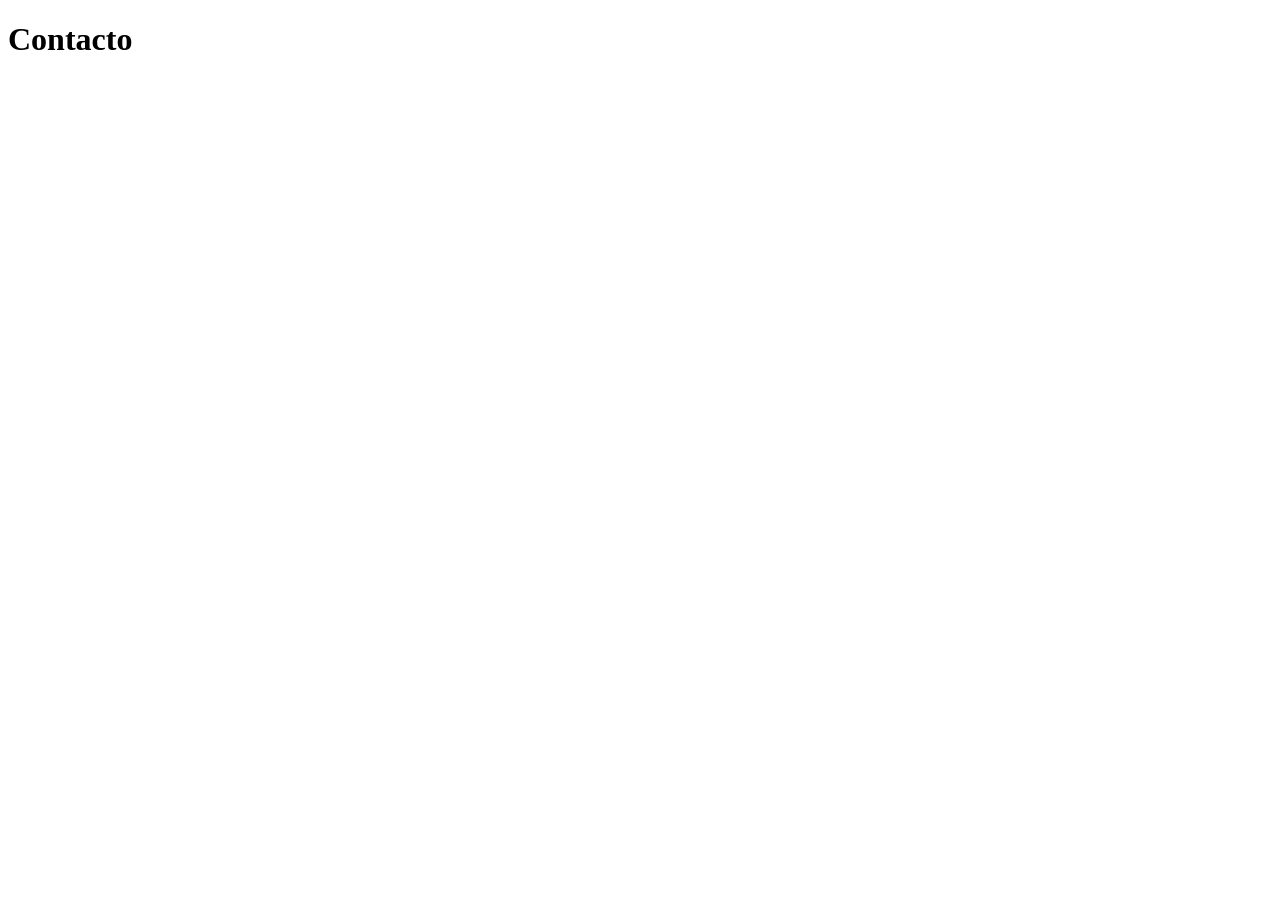
==== contacto.html @ 5839af59 "feat: add contact page and refactor course schedules and modalities into tables" ====
<!DOCTYPE html>
<html lang="en">

<head>
    <meta charset="UTF-8">
    <meta name="viewport" content="width=device-width, initial-scale=1.0">
    <title>Document</title>
</head>

<body>
    <header>
        <h1>Contacto</h1>
    </header>
</body>

</html>
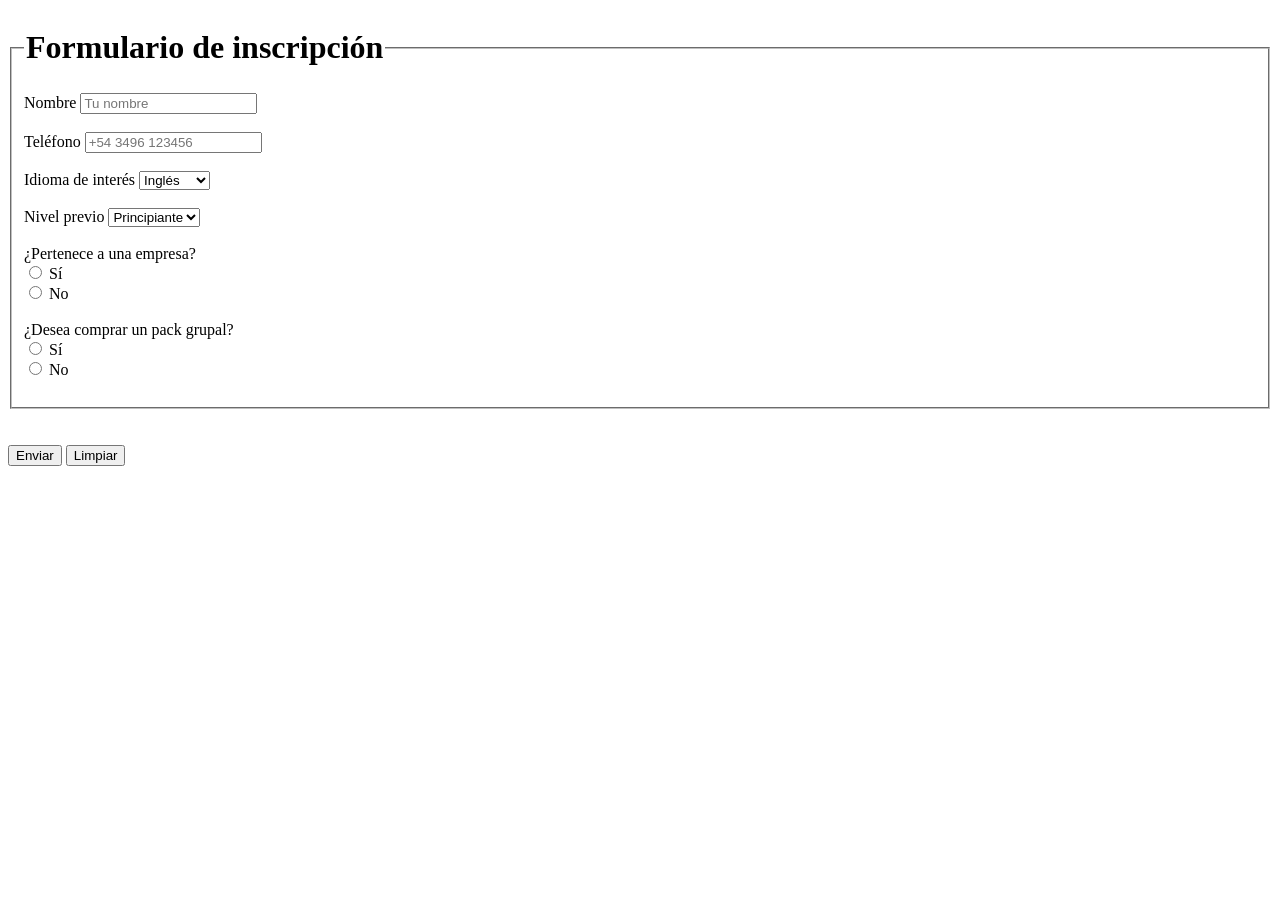
==== commit 3ab86f4b: "correción codigo contacto.html e implementación en index.html" ====
--- a/contacto.html
+++ b/contacto.html
@@ -1,16 +1,63 @@
 <!DOCTYPE html>
-<html lang="en">
-
+<html lang="es">
 <head>
     <meta charset="UTF-8">
-    <meta name="viewport" content="width=device-width, initial-scale=1.0">
-    <title>Document</title>
+    <title>Contacto</title>
 </head>
+<body>
+<form action="/enviar" method="POST">
+    <fieldset>
+        <legend>
+            <h1>Formulario de inscripción</h1>
+        </legend>
 
-<body>
-    <header>
-        <h1>Contacto</h1>
-    </header>
+        <label for="nombre">Nombre</label>
+
+        <input type="text" id="nombre" name="nombre" placeholder="Tu nombre">
+        <BR><BR>
+
+        <label for="telefono">Teléfono</label>
+        <input type="tel" id="telefono" name="Teléfono" placeholder="+54 3496 123456">
+        <BR><BR>
+
+        <label for="idioma_de_interes">Idioma de interés</label>
+        <select name="idioma_de_interes" id="idioma_de_interes">
+            <option value="ingles">Inglés</option>
+            <option value="frances">Francés</option>
+            <option value="italiano">Italiano</option>
+        </select>
+        <BR><BR>
+
+        <label for="nivel_previo">Nivel previo</label>
+        <select name="nivel_previo" id="nivel_previo">
+            <option value="principiante">Principiante</option>
+            <option value="intermedio">Intermedio</option>
+            <option value="avanzado">Avanzado</option>
+        </select>
+        <BR><BR>
+
+
+        <label>¿Pertenece a una empresa?</label><BR>
+        <input type="radio" id="empresa_si" name="empresa" value="si">
+        <label for="empresa_si">Sí</label><BR>
+        <input type="radio" id="empresa_no" name="empresa" value="no">
+        <label for="empresa_no">No</label>
+        <BR><BR>
+
+        <label>¿Desea comprar un pack grupal?</label><BR>
+        <input type="radio" id="pack_si" name="pack" value="si">
+        <label for="pack_si">Sí</label><BR>
+        <input type="radio" id="pack_no" name="pack" value="no">
+        <label for="pack_no">No</label>
+        <BR><BR>
+
+
+
+    </fieldset>
+    <BR><BR>
+
+    <button type="submit">Enviar</button>
+    <button type="reset">Limpiar</button>
+</form>
 </body>
-
 </html>
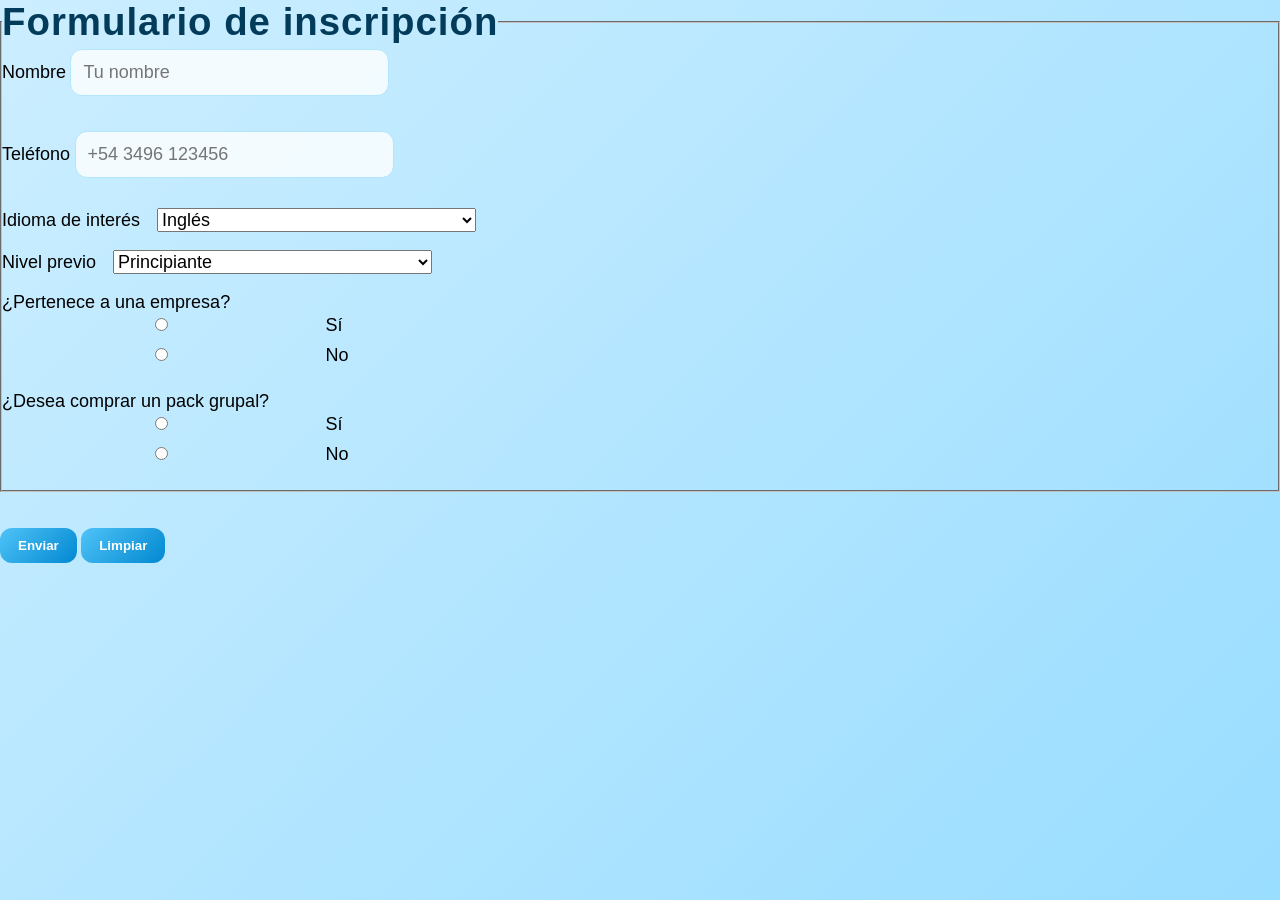
==== commit 0e8c27d2: "estilos aplicados a toda la pagina" ====
--- a/contacto.html
+++ b/contacto.html
@@ -1,63 +1,67 @@
 <!DOCTYPE html>
 <html lang="es">
+
 <head>
     <meta charset="UTF-8">
     <title>Contacto</title>
+    <link rel="stylesheet" href="style.css">
 </head>
+
 <body>
-<form action="/enviar" method="POST">
-    <fieldset>
-        <legend>
-            <h1>Formulario de inscripción</h1>
-        </legend>
+    <form action="enviar.html">
+        <fieldset>
+            <legend>
+                <h1>Formulario de inscripción</h1>
+            </legend>
 
-        <label for="nombre">Nombre</label>
+            <label for="nombre">Nombre</label>
 
-        <input type="text" id="nombre" name="nombre" placeholder="Tu nombre">
-        <BR><BR>
+            <input type="text" id="nombre" name="nombre" placeholder="Tu nombre">
+            <BR><BR>
 
-        <label for="telefono">Teléfono</label>
-        <input type="tel" id="telefono" name="Teléfono" placeholder="+54 3496 123456">
-        <BR><BR>
+            <label for="telefono">Teléfono</label>
+            <input type="tel" id="telefono" name="Teléfono" placeholder="+54 3496 123456">
+            <BR><BR>
 
-        <label for="idioma_de_interes">Idioma de interés</label>
-        <select name="idioma_de_interes" id="idioma_de_interes">
-            <option value="ingles">Inglés</option>
-            <option value="frances">Francés</option>
-            <option value="italiano">Italiano</option>
-        </select>
-        <BR><BR>
+            <label for="idioma_de_interes">Idioma de interés</label>
+            <select name="idioma_de_interes" id="idioma_de_interes">
+                <option value="ingles">Inglés</option>
+                <option value="frances">Francés</option>
+                <option value="italiano">Italiano</option>
+            </select>
+            <BR><BR>
 
-        <label for="nivel_previo">Nivel previo</label>
-        <select name="nivel_previo" id="nivel_previo">
-            <option value="principiante">Principiante</option>
-            <option value="intermedio">Intermedio</option>
-            <option value="avanzado">Avanzado</option>
-        </select>
-        <BR><BR>
+            <label for="nivel_previo">Nivel previo</label>
+            <select name="nivel_previo" id="nivel_previo">
+                <option value="principiante">Principiante</option>
+                <option value="intermedio">Intermedio</option>
+                <option value="avanzado">Avanzado</option>
+            </select>
+            <BR><BR>
 
 
-        <label>¿Pertenece a una empresa?</label><BR>
-        <input type="radio" id="empresa_si" name="empresa" value="si">
-        <label for="empresa_si">Sí</label><BR>
-        <input type="radio" id="empresa_no" name="empresa" value="no">
-        <label for="empresa_no">No</label>
-        <BR><BR>
+            <label>¿Pertenece a una empresa?</label><BR>
+            <input type="radio" id="empresa_si" name="empresa" value="si">
+            <label for="empresa_si">Sí</label><BR>
+            <input type="radio" id="empresa_no" name="empresa" value="no">
+            <label for="empresa_no">No</label>
+            <BR><BR>
 
-        <label>¿Desea comprar un pack grupal?</label><BR>
-        <input type="radio" id="pack_si" name="pack" value="si">
-        <label for="pack_si">Sí</label><BR>
-        <input type="radio" id="pack_no" name="pack" value="no">
-        <label for="pack_no">No</label>
-        <BR><BR>
+            <label>¿Desea comprar un pack grupal?</label><BR>
+            <input type="radio" id="pack_si" name="pack" value="si">
+            <label for="pack_si">Sí</label><BR>
+            <input type="radio" id="pack_no" name="pack" value="no">
+            <label for="pack_no">No</label>
+            <BR><BR>
 
 
 
-    </fieldset>
-    <BR><BR>
+        </fieldset>
+        <BR><BR>
 
-    <button type="submit">Enviar</button>
-    <button type="reset">Limpiar</button>
-</form>
+        <button type="submit">Enviar</button>
+        <button type="reset">Limpiar</button>
+    </form>
 </body>
+
 </html>
--- a/style.css
+++ b/style.css
@@ -0,0 +1,237 @@
+* {
+    margin: 0;
+    padding: 0;
+    box-sizing: border-box;
+}
+
+:root {
+    --celeste-1: #e6f7ff;
+    --celeste-2: #cceeff;
+    --celeste-3: #99ddff;
+    --celeste-4: #4fc3f7;
+    --celeste-5: #0288d1;
+    --celeste-6: #01579b;
+}
+
+body {
+    font-family: 'Segoe UI', Tahoma, sans-serif;
+    background: linear-gradient(135deg, var(--celeste-2), var(--celeste-3));
+    color: #033c5a;
+    min-height: 100vh;
+}
+
+.container {
+    width: 90%;
+    max-width: 1100px;
+    margin: auto;
+}
+
+header {
+    background: linear-gradient(135deg, var(--celeste-4), var(--celeste-5));
+    color: white;
+    text-align: center;
+    padding: 25px;
+    border-bottom-left-radius: 25px;
+    border-bottom-right-radius: 25px;
+    box-shadow: 0 10px 25px rgba(0, 0, 0, 0.15);
+}
+
+nav {
+    margin-top: 10px;
+}
+
+nav a {
+    text-decoration: none;
+    color: white;
+    margin: 0 10px;
+    font-weight: 600;
+    padding: 8px 14px;
+    border-radius: 12px;
+    transition: all 0.3s ease;
+}
+
+nav {
+    text-align: center;
+    background-color: var(--celeste-4);
+    width: fit-content;
+    padding: 10px;
+    border-radius: 12px;
+    color: black;
+    margin-bottom: 10px;
+    margin-left: 5px;
+}
+
+nav a:hover {
+
+    background: rgba(0, 0, 0, 0.25);
+    backdrop-filter: blur(5px);
+}
+
+main {
+    padding: 40px 20px;
+}
+
+section {
+    background: rgba(255, 255, 255, 0.7);
+    backdrop-filter: blur(12px);
+    border: 1px solid rgba(255, 255, 255, 0.4);
+    padding: 25px;
+    margin-bottom: 25px;
+    border-radius: 20px;
+    box-shadow: 0 10px 30px rgba(0, 0, 0, 0.1);
+    transition: all 0.3s ease;
+}
+
+section:hover {
+    transform: translateY(-6px) scale(1.01);
+    box-shadow: 0 15px 35px rgba(0, 0, 0, 0.15);
+}
+
+h1 {
+    font-size: 2.4em;
+    letter-spacing: 1px;
+}
+
+h2 {
+    color: var(--celeste-2);
+    margin-bottom: 10px;
+}
+
+p {
+    line-height: 1.6;
+}
+
+button {
+    padding: 10px 18px;
+    border: none;
+    border-radius: 12px;
+    background: linear-gradient(135deg, var(--celeste-4), var(--celeste-5));
+    color: white;
+    font-weight: bold;
+    cursor: pointer;
+    transition: all 0.3s ease;
+}
+
+button:hover {
+    transform: scale(1.07);
+    box-shadow: 0 5px 15px rgba(0, 0, 0, 0.2);
+}
+
+input,
+textarea {
+    padding: 12px;
+    border-radius: 12px;
+    border: 1px solid #b3e5fc;
+    margin-top: 5px;
+    margin-bottom: 12px;
+    outline: none;
+    transition: 0.3s;
+    background: rgba(255, 255, 255, 0.8);
+}
+
+input:focus,
+textarea:focus {
+    border-color: var(--celeste-5);
+    box-shadow: 0 0 8px var(--celeste-3);
+}
+
+.btn1 {
+    display: inline-block;
+
+}
+
+table {
+    width: 100%;
+    border-collapse: collapse;
+    border-radius: 15px;
+    overflow: hidden;
+}
+
+th {
+    background: var(--celeste-5);
+    color: white;
+}
+
+td,
+th {
+    padding: 10px;
+    text-align: center;
+}
+
+tr:nth-child(even) {
+    background: var(--celeste-1);
+}
+
+img {
+    max-width: 100%;
+    border-radius: 15px;
+    margin-top: 10px;
+}
+
+address {
+    text-align: center;
+    margin-top: 20px;
+    color: var(--celeste-6);
+    font-size: x-large;
+}
+
+select,
+label,
+input {
+    color: black;
+    width: 25%;
+    font-size: large;
+}
+
+select {
+    margin-left: 12.5px;
+}
+
+caption {
+    font-size: x-large;
+    margin: 10px;
+}
+
+footer {
+    background: linear-gradient(135deg, var(--celeste-5), var(--celeste-6));
+    color: white;
+    text-align: center;
+    padding: 15px;
+    border-top-left-radius: 25px;
+    border-top-right-radius: 25px;
+    margin-top: 30px;
+}
+
+iframe {
+    width: 100%;
+    height: 100vh;
+    border: none;
+}
+
+.top_confirmacion {
+    margin-top: 10px;
+    text-align: center;
+    font-size: x-large;
+}
+
+#boton_reinicio {
+    margin-top: 10px;
+    text-align: center;
+    font-size: x-large;
+    margin: 0;
+    justify-content: center;
+    display: flex;
+    align-items: center;
+    margin-left: 45%;
+}
+
+.tabla_horarios {
+    margin-top: 20px;
+    display: flex;
+    justify-content: center;
+}
+
+#form {
+    display: flex;
+    justify-content: center;
+}
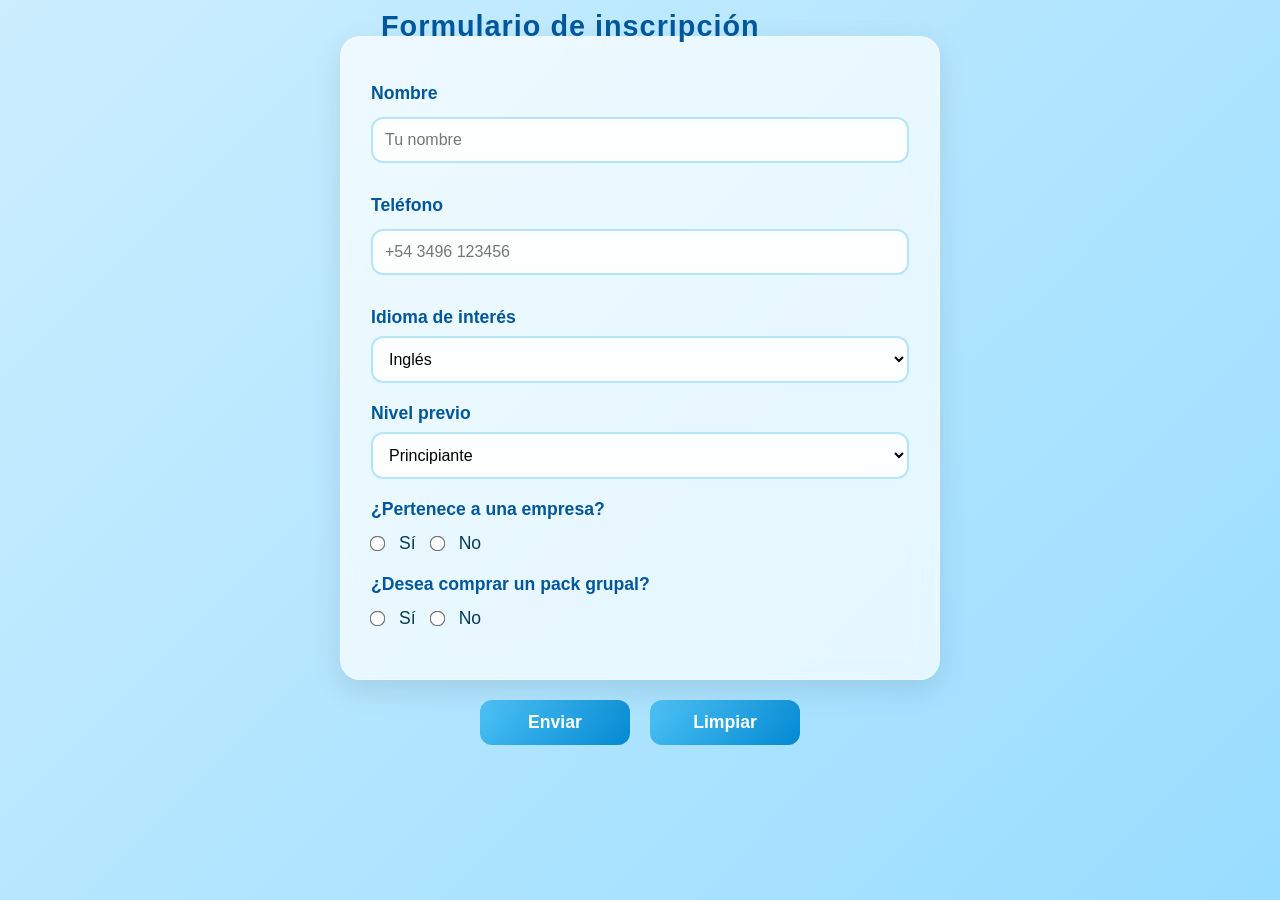
==== commit 62a6bf6b: "cambios sugeridos gemini" ====
--- a/contacto.html
+++ b/contacto.html
@@ -8,60 +8,69 @@
 </head>
 
 <body>
-    <form action="enviar.html">
-        <fieldset>
-            <legend>
-                <h1>Formulario de inscripción</h1>
-            </legend>
+    <div class="form-wrapper">
+        <form action="enviar.html" id="contact_form">
+            <fieldset>
+                <legend>
+                    <h1>Formulario de inscripción</h1>
+                </legend>
 
-            <label for="nombre">Nombre</label>
+                <div class="form-group">
+                    <label for="nombre">Nombre</label>
+                    <input type="text" id="nombre" name="nombre" placeholder="Tu nombre">
+                </div>
 
-            <input type="text" id="nombre" name="nombre" placeholder="Tu nombre">
-            <BR><BR>
+                <div class="form-group">
+                    <label for="telefono">Teléfono</label>
+                    <input type="tel" id="telefono" name="telefono" placeholder="+54 3496 123456">
+                </div>
 
-            <label for="telefono">Teléfono</label>
-            <input type="tel" id="telefono" name="Teléfono" placeholder="+54 3496 123456">
-            <BR><BR>
+                <div class="form-group">
+                    <label for="idioma_de_interes">Idioma de interés</label>
+                    <select name="idioma_de_interes" id="idioma_de_interes">
+                        <option value="ingles">Inglés</option>
+                        <option value="frances">Francés</option>
+                        <option value="italiano">Italiano</option>
+                    </select>
+                </div>
 
-            <label for="idioma_de_interes">Idioma de interés</label>
-            <select name="idioma_de_interes" id="idioma_de_interes">
-                <option value="ingles">Inglés</option>
-                <option value="frances">Francés</option>
-                <option value="italiano">Italiano</option>
-            </select>
-            <BR><BR>
+                <div class="form-group">
+                    <label for="nivel_previo">Nivel previo</label>
+                    <select name="nivel_previo" id="nivel_previo">
+                        <option value="principiante">Principiante</option>
+                        <option value="intermedio">Intermedio</option>
+                        <option value="avanzado">Avanzado</option>
+                    </select>
+                </div>
 
-            <label for="nivel_previo">Nivel previo</label>
-            <select name="nivel_previo" id="nivel_previo">
-                <option value="principiante">Principiante</option>
-                <option value="intermedio">Intermedio</option>
-                <option value="avanzado">Avanzado</option>
-            </select>
-            <BR><BR>
+                <div class="form-group">
+                    <label>¿Pertenece a una empresa?</label>
+                    <div class="radio-options">
+                        <input type="radio" id="empresa_si" name="empresa" value="si">
+                        <label for="empresa_si">Sí</label>
+                        <input type="radio" id="empresa_no" name="empresa" value="no">
+                        <label for="empresa_no">No</label>
+                    </div>
+                </div>
 
+                <div class="form-group">
+                    <label>¿Desea comprar un pack grupal?</label>
+                    <div class="radio-options">
+                        <input type="radio" id="pack_si" name="pack" value="si">
+                        <label for="pack_si">Sí</label>
+                        <input type="radio" id="pack_no" name="pack" value="no">
+                        <label for="pack_no">No</label>
+                    </div>
+                </div>
 
-            <label>¿Pertenece a una empresa?</label><BR>
-            <input type="radio" id="empresa_si" name="empresa" value="si">
-            <label for="empresa_si">Sí</label><BR>
-            <input type="radio" id="empresa_no" name="empresa" value="no">
-            <label for="empresa_no">No</label>
-            <BR><BR>
+            </fieldset>
 
-            <label>¿Desea comprar un pack grupal?</label><BR>
-            <input type="radio" id="pack_si" name="pack" value="si">
-            <label for="pack_si">Sí</label><BR>
-            <input type="radio" id="pack_no" name="pack" value="no">
-            <label for="pack_no">No</label>
-            <BR><BR>
-
-
-
-        </fieldset>
-        <BR><BR>
-
-        <button type="submit">Enviar</button>
-        <button type="reset">Limpiar</button>
-    </form>
+            <div class="form-actions">
+                <button type="submit">Enviar</button>
+                <button type="reset">Limpiar</button>
+            </div>
+        </form>
+    </div>
 </body>
 
 </html>
--- a/style.css
+++ b/style.css
@@ -145,6 +145,8 @@
     border-collapse: collapse;
     border-radius: 15px;
     overflow: hidden;
+    margin-top: 20px;
+    ;
 }
 
 th {
@@ -173,18 +175,6 @@
     margin-top: 20px;
     color: var(--celeste-6);
     font-size: x-large;
-}
-
-select,
-label,
-input {
-    color: black;
-    width: 25%;
-    font-size: large;
-}
-
-select {
-    margin-left: 12.5px;
 }
 
 caption {
@@ -204,8 +194,23 @@
 
 iframe {
     width: 100%;
-    height: 100vh;
+    height: 850px;
     border: none;
+    overflow: hidden;
+}
+
+.text-center {
+    text-align: center;
+}
+
+.styled-select {
+    padding: 10px;
+    border-radius: 10px;
+    border: 2px solid var(--celeste-3);
+    margin-top: 10px;
+    margin-left: 10px;
+    font-size: 1em;
+    outline: none;
 }
 
 .top_confirmacion {
@@ -231,7 +236,96 @@
     justify-content: center;
 }
 
-#form {
+/* Form Styles */
+.form-wrapper {
     display: flex;
     justify-content: center;
+    padding: 20px;
+}
+
+#contact_form {
+    width: 100%;
+    max-width: 600px;
+}
+
+#contact_form fieldset {
+    background: rgba(255, 255, 255, 0.7);
+    backdrop-filter: blur(12px);
+    border: 1px solid rgba(255, 255, 255, 0.4);
+    padding: 30px;
+    border-radius: 20px;
+    box-shadow: 0 10px 30px rgba(0, 0, 0, 0.1);
+    margin-bottom: 20px;
+}
+
+#contact_form legend h1 {
+    font-size: 1.8em;
+    color: var(--celeste-6);
+    margin-bottom: 10px;
+    padding: 0 10px;
+    margin-top: -10px; /* Adjust legend spacing */
+}
+
+.form-group {
+    margin-bottom: 20px;
+    display: flex;
+    flex-direction: column;
+}
+
+.form-group label {
+    font-size: 1.1em;
+    font-weight: 600;
+    margin-bottom: 8px;
+    color: var(--celeste-6);
+}
+
+.form-group input[type="text"],
+.form-group input[type="tel"],
+.form-group select {
+    padding: 12px;
+    border-radius: 12px;
+    border: 2px solid #b3e5fc;
+    outline: none;
+    transition: 0.3s;
+    background: rgba(255, 255, 255, 0.9);
+    font-size: 1em;
+    width: 100%;
+}
+
+.form-group input:focus,
+.form-group select:focus {
+    border-color: var(--celeste-5);
+    box-shadow: 0 0 8px var(--celeste-3);
+}
+
+.radio-options {
+    display: flex;
+    align-items: center;
+    gap: 15px;
+    margin-top: 5px;
+}
+
+.radio-options input[type="radio"] {
+    transform: scale(1.2);
+    margin: 0;
+    cursor: pointer;
+}
+
+.radio-options label {
+    font-weight: normal;
+    color: inherit;
+    margin-bottom: 0;
+    cursor: pointer;
+}
+
+.form-actions {
+    display: flex;
+    justify-content: center;
+    gap: 20px;
+}
+
+.form-actions button {
+    padding: 12px 30px;
+    font-size: 1.1em;
+    min-width: 150px;
 }
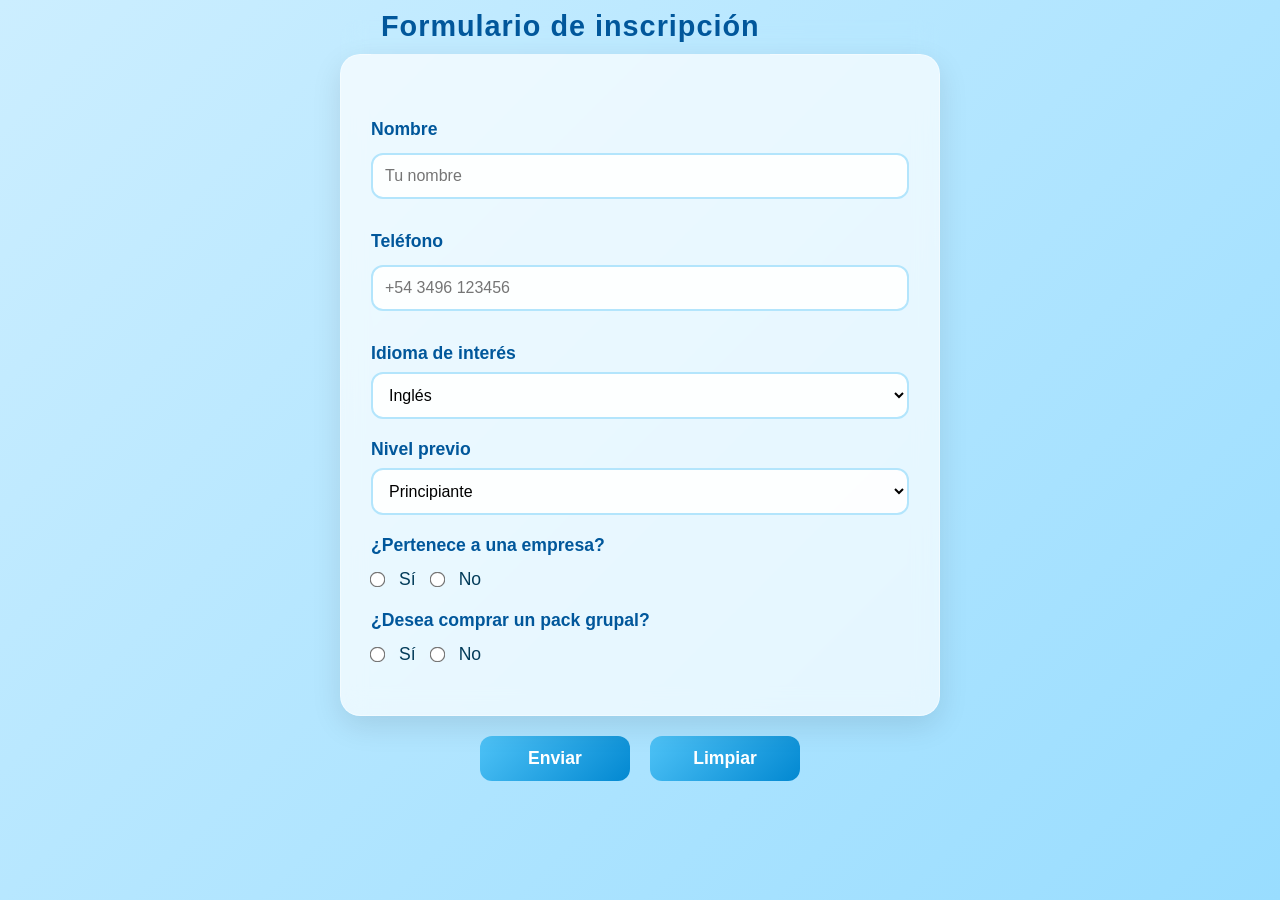
==== commit 220d8f1d: "Merge pull request #1 from MartinJunges01/prueba-cambios-de-estilos cambios de estilos" ====
--- a/contacto.html
+++ b/contacto.html
@@ -13,6 +13,8 @@
             <fieldset>
                 <legend>
                     <h1>Formulario de inscripción</h1>
+                    <br>
+                    <br>
                 </legend>
 
                 <div class="form-group">
--- a/style.css
+++ b/style.css
@@ -27,9 +27,13 @@
 }
 
 header {
+    display: grid;
+    grid-template-columns: auto 1fr;
+    align-items: center;
+    gap: 25px;
     background: linear-gradient(135deg, var(--celeste-4), var(--celeste-5));
     color: white;
-    text-align: center;
+    text-align: left;
     padding: 25px;
     border-bottom-left-radius: 25px;
     border-bottom-right-radius: 25px;
@@ -213,21 +217,39 @@
     outline: none;
 }
 
-.top_confirmacion {
-    margin-top: 10px;
-    text-align: center;
-    font-size: x-large;
-}
-
-#boton_reinicio {
-    margin-top: 10px;
-    text-align: center;
-    font-size: x-large;
-    margin: 0;
-    justify-content: center;
-    display: flex;
-    align-items: center;
-    margin-left: 45%;
+.confirmacion-card {
+    background: rgba(255, 255, 255, 0.7);
+    backdrop-filter: blur(12px);
+    border: 1px solid rgba(255, 255, 255, 0.4);
+    padding: 40px;
+    border-radius: 20px;
+    box-shadow: 0 10px 30px rgba(0, 0, 0, 0.1);
+    width: 100%;
+    max-width: 600px;
+    text-align: center;
+}
+
+.confirmacion-card h1 {
+    color: var(--celeste-6);
+    margin-bottom: 15px;
+    font-size: 2em;
+}
+
+.confirmacion-card>p {
+    font-size: 1.1em;
+    margin-bottom: 20px;
+}
+
+.confirmacion-card address {
+    margin: 25px 0;
+    font-style: normal;
+    font-size: 1.1em;
+    color: var(--celeste-6);
+}
+
+.confirmacion-card address p {
+    margin: 5px 0;
+    font-size: 1em;
 }
 
 .tabla_horarios {
@@ -263,7 +285,8 @@
     color: var(--celeste-6);
     margin-bottom: 10px;
     padding: 0 10px;
-    margin-top: -10px; /* Adjust legend spacing */
+    margin-top: -10px;
+    /* Adjust legend spacing */
 }
 
 .form-group {
@@ -328,4 +351,24 @@
     padding: 12px 30px;
     font-size: 1.1em;
     min-width: 150px;
+}
+
+#imagen {
+    width: 150px;
+    display: flex;
+    justify-content: center;
+}
+
+.header-titles h1,
+.header-titles h2 {
+    margin: 0;
+    margin-bottom: 5px;
+}
+
+#nombre-empresa {
+    font-size: 4.5em;
+}
+
+#slogan {
+    font-size: 2em;
 }
